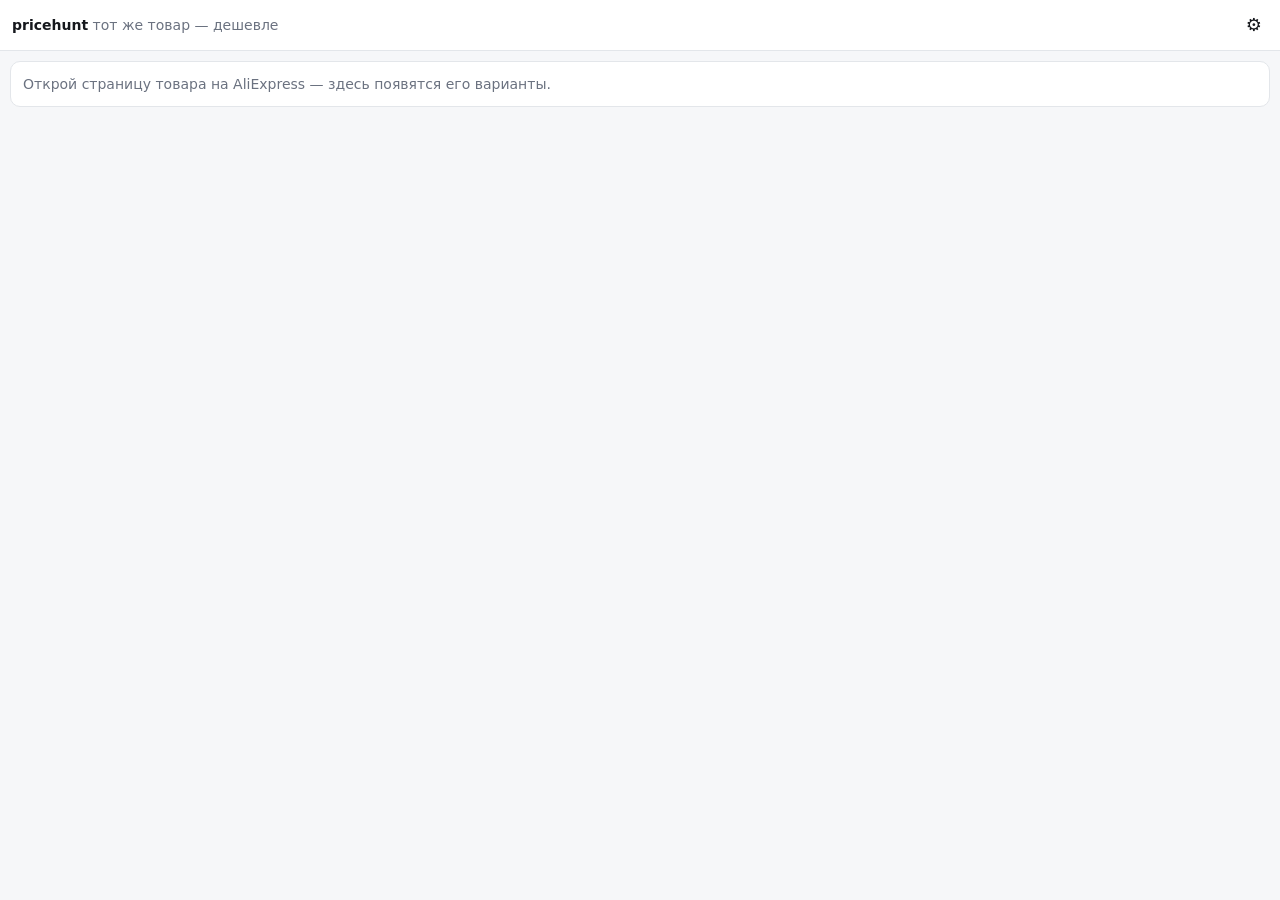
==== extension/panel.html @ d7264e55 "Extension 1.0: the whole agent lives in the browser side panel (no server). Product from the open pa" ====
<!doctype html>
<html lang="ru">
<head>
<meta charset="utf-8">
<meta name="viewport" content="width=device-width, initial-scale=1">
<title>pricehunt</title>
<link rel="stylesheet" href="panel.css">
</head>
<body>
<header>
  <div><b>pricehunt</b> <span class="mute">тот же товар — дешевле</span></div>
  <button class="icon" id="gear" title="Модель">⚙</button>
</header>

<section id="setup" hidden>
  <h2>Модель агента</h2>
  <p class="mute small">Агент думает и смотрит на фото с помощью открытой модели на твоём компьютере (Ollama) или по любому адресу в формате OpenAI. Нужна модель, которая видит картинки.</p>
  <label>Адрес</label>
  <input id="base" placeholder="http://localhost:11434">
  <button class="ghost" id="probe">Проверить</button>
  <div id="probeout" class="small"></div>
  <label>Модель</label>
  <select id="modelsel"></select>
  <details class="small"><summary>ключ API (если нужен)</summary><input id="key" placeholder="необязательно"></details>
  <button id="savecfg">Сохранить</button>
  <div class="help small" id="help" hidden>
    <b>Нет Ollama?</b> Скачай с <a href="https://ollama.com/download" target="_blank" rel="noopener">ollama.com/download</a>, установи и выполни в терминале одну команду, например:
    <code>ollama pull qwen2.5vl:7b</code>
    Подойдёт любая модель со значком «vision». Мы проверяли MiniCPM-V 4.7 (49 из 49 фото вариантов верно) и Gemma 4 12B (45 из 49).
  </div>
</section>

<section id="product">
  <div id="noproduct" class="mute">Открой страницу товара на AliExpress — здесь появятся его варианты.</div>
  <div id="pcard" hidden>
    <div class="row">
      <img id="pimg" alt="">
      <div class="grow"><div id="ptitle" class="ptitle"></div><div id="pprice" class="small"></div></div>
    </div>
    <div id="groups"></div>
    <button id="go">Найти дешевле такой же</button>
    <button class="ghost" id="stop" hidden>Стоп</button>
    <div class="mute small">Выбранный вариант — требование: агент ищет именно такой и пытается побить его цену. Цены и доставка — по настройкам твоего AliExpress.</div>
  </div>
</section>

<section id="run" hidden>
  <div class="stats">
    <div><div class="mute small">уровень</div><div id="slevel" class="num">—</div></div>
    <div><div class="mute small">утомление</div><div id="sfat" class="num">—</div></div>
    <div><div class="mute small">видел / открыл</div><div id="sseen" class="num">—</div></div>
    <div><div class="mute small">время</div><div id="stime" class="num">—</div></div>
  </div>
  <div id="captcha" class="warn" hidden>🧩 AliExpress показал капчу — сдвинь ползунок во вкладке, агент подождёт.</div>
  <div id="verdict"></div>
  <details><summary class="mute small">журнал агента</summary><div id="log"></div></details>
</section>

<section id="results" hidden>
  <div id="list"></div>
</section>

<section id="mine" hidden>
  <h2>Мои находки</h2>
  <p class="mute small">Вставь ссылки на товары, которые нашёл сам — они пройдут ту же проверку, и будет видно, кто нашёл дешевле.</p>
  <textarea id="minetext" placeholder="https://www.aliexpress.com/item/…"></textarea>
  <button class="ghost" id="cmp">Сравнить с агентом</button>
</section>

<script type="module" src="panel.js"></script>
</body>
</html>
---- extension/panel.css ----
:root{--bg:#f6f7f9;--card:#fff;--ink:#16181d;--mute:#6b7280;--line:#e3e6ea;--acc:#0f766e;--acc2:#e6f4f2;--warn:#b42318;--warnbg:#fdecea;--human:#7c3aed;--humanbg:#f1ebfe}
@media (prefers-color-scheme:dark){:root{--bg:#111316;--card:#1a1d22;--ink:#e8eaed;--mute:#9aa1ab;--line:#2a2f36;--acc:#2dd4bf;--acc2:#12302c;--warn:#f97066;--warnbg:#3a1714;--human:#b794f6;--humanbg:#2a1f42}}
*{box-sizing:border-box}
body{margin:0;background:var(--bg);color:var(--ink);font:14px/1.45 system-ui,-apple-system,Segoe UI,Roboto,sans-serif}
header{display:flex;justify-content:space-between;align-items:center;padding:10px 12px;border-bottom:1px solid var(--line);background:var(--card);position:sticky;top:0;z-index:2}
section{background:var(--card);border:1px solid var(--line);border-radius:10px;margin:10px;padding:12px}
h2{font-size:15px;margin:0 0 6px}
label{display:block;font-size:12px;color:var(--mute);margin:8px 0 3px}
input,select,textarea{width:100%;padding:7px 9px;border:1px solid var(--line);border-radius:8px;background:var(--bg);color:var(--ink);font:inherit}
textarea{min-height:64px}
button{background:var(--acc);color:#fff;border:0;border-radius:8px;padding:9px 14px;font:inherit;font-weight:600;cursor:pointer;margin-top:10px}
button:disabled{opacity:.5;cursor:default}
button.ghost{background:transparent;color:var(--acc);border:1px solid var(--acc)}
button.icon{background:transparent;color:var(--ink);font-size:18px;padding:2px 6px;margin:0}
#go{width:100%}
.mute{color:var(--mute)}
.small{font-size:12px}
.row{display:flex;gap:10px;align-items:flex-start}
.grow{flex:1;min-width:0}
#pimg{width:72px;height:72px;object-fit:cover;border-radius:8px;background:var(--bg)}
.ptitle{font-weight:600;font-size:13px;display:-webkit-box;-webkit-line-clamp:3;-webkit-box-orient:vertical;overflow:hidden}
.gname{font-size:12px;color:var(--mute);margin-top:8px}
.chip{display:inline-block;border:1px solid var(--line);border-radius:16px;padding:3px 10px;margin:4px 4px 0 0;cursor:pointer;font-size:13px;background:var(--bg)}
.chip.on{border-color:var(--acc);background:var(--acc2);color:var(--acc);font-weight:600}
.chip.off{opacity:.4}
.stats{display:grid;grid-template-columns:repeat(4,1fr);gap:6px}
.num{font-size:16px;font-weight:700}
#log{font:11px/1.4 ui-monospace,Consolas,monospace;max-height:220px;overflow:auto;white-space:pre-wrap;color:var(--mute);margin-top:6px}
.warn{background:var(--warnbg);color:var(--warn);border-radius:8px;padding:8px;margin-top:8px;font-weight:600}
#verdict{margin-top:8px;font-weight:600}
.item{display:grid;grid-template-columns:56px 1fr auto;gap:8px;padding:9px 0;border-top:1px solid var(--line)}
.item:first-child{border-top:0}
.item img{width:56px;height:56px;object-fit:cover;border-radius:6px;background:var(--bg)}
.item.dim{opacity:.55}
.item a{color:var(--ink);text-decoration:none;font-size:12.5px;display:-webkit-box;-webkit-line-clamp:2;-webkit-box-orient:vertical;overflow:hidden}
.item a:hover{text-decoration:underline}
.total{font-weight:700;font-size:15px;text-align:right}
.sub{font-size:11px;color:var(--mute);text-align:right}
.tag{border-radius:6px;padding:0 6px;font-size:11px;font-weight:700;margin-right:4px}
.t0{background:var(--acc2);color:var(--acc)}.t1{background:var(--line);color:var(--ink)}.t2{background:var(--warnbg);color:var(--warn)}
.ref{background:var(--ink);color:var(--card)}.human{background:var(--humanbg);color:var(--human)}
.flag{display:block;font-size:11px;color:var(--warn);margin-top:2px}
.help{background:var(--bg);border-radius:8px;padding:8px;margin-top:10px}
code{display:block;background:var(--card);border:1px solid var(--line);border-radius:6px;padding:4px 6px;margin:6px 0;user-select:all}
#probeout{margin-top:6px}
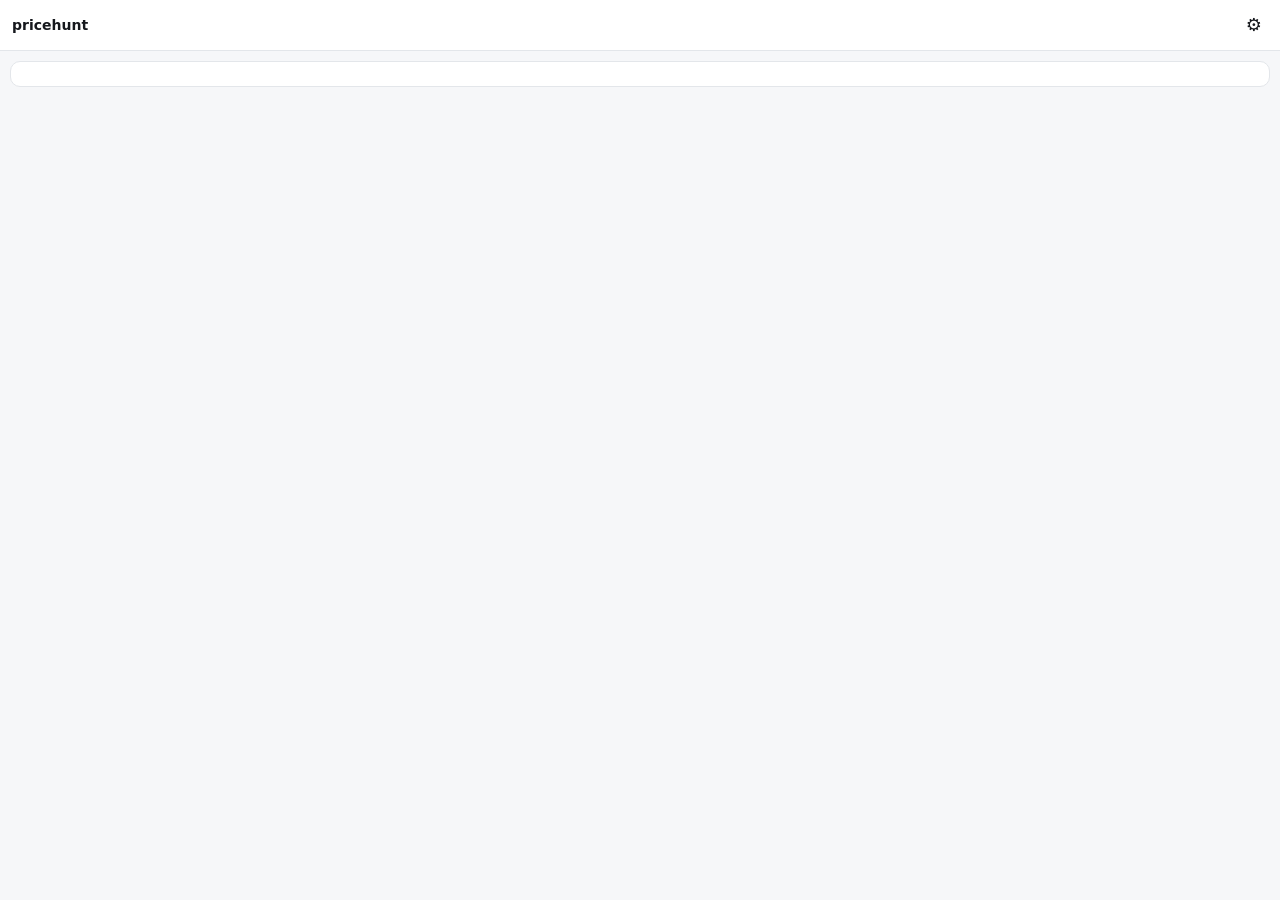
==== commit 9f9fa547: "Extension 1.1: English/Russian/Ukrainian UI and agent log (browser language by default, switch in se" ====
--- a/extension/panel.html
+++ b/extension/panel.html
@@ -1,5 +1,5 @@
 <!doctype html>
-<html lang="ru">
+<html lang="en">
 <head>
 <meta charset="utf-8">
 <meta name="viewport" content="width=device-width, initial-scale=1">
@@ -8,52 +8,50 @@
 </head>
 <body>
 <header>
-  <div><b>pricehunt</b> <span class="mute">тот же товар — дешевле</span></div>
-  <button class="icon" id="gear" title="Модель">⚙</button>
+  <div><b>pricehunt</b> <span class="mute" data-i18n="tagline"></span></div>
+  <button class="icon" id="gear" data-i18n-title="gear_title">⚙</button>
 </header>
 
 <section id="setup" hidden>
-  <h2>Модель агента</h2>
-  <p class="mute small">Агент думает и смотрит на фото с помощью открытой модели на твоём компьютере (Ollama) или по любому адресу в формате OpenAI. Нужна модель, которая видит картинки.</p>
-  <label>Адрес</label>
+  <h2 data-i18n="setup_h"></h2>
+  <label data-i18n="language"></label>
+  <select id="langsel"></select>
+  <p class="mute small" data-i18n="setup_p"></p>
+  <label data-i18n="address"></label>
   <input id="base" placeholder="http://localhost:11434">
-  <button class="ghost" id="probe">Проверить</button>
+  <button class="ghost" id="probe" data-i18n="check"></button>
   <div id="probeout" class="small"></div>
-  <label>Модель</label>
+  <label data-i18n="model"></label>
   <select id="modelsel"></select>
-  <details class="small"><summary>ключ API (если нужен)</summary><input id="key" placeholder="необязательно"></details>
-  <button id="savecfg">Сохранить</button>
-  <div class="help small" id="help" hidden>
-    <b>Нет Ollama?</b> Скачай с <a href="https://ollama.com/download" target="_blank" rel="noopener">ollama.com/download</a>, установи и выполни в терминале одну команду, например:
-    <code>ollama pull qwen2.5vl:7b</code>
-    Подойдёт любая модель со значком «vision». Мы проверяли MiniCPM-V 4.7 (49 из 49 фото вариантов верно) и Gemma 4 12B (45 из 49).
-  </div>
+  <details class="small"><summary data-i18n="apikey"></summary><input id="key" data-i18n-ph="optional"></details>
+  <button id="savecfg" data-i18n="save"></button>
+  <div class="help small" id="help" hidden data-i18n-html="help_html"></div>
 </section>
 
 <section id="product">
-  <div id="noproduct" class="mute">Открой страницу товара на AliExpress — здесь появятся его варианты.</div>
+  <div id="noproduct" class="mute" data-i18n="noproduct"></div>
   <div id="pcard" hidden>
     <div class="row">
       <img id="pimg" alt="">
       <div class="grow"><div id="ptitle" class="ptitle"></div><div id="pprice" class="small"></div></div>
     </div>
     <div id="groups"></div>
-    <button id="go">Найти дешевле такой же</button>
-    <button class="ghost" id="stop" hidden>Стоп</button>
-    <div class="mute small">Выбранный вариант — требование: агент ищет именно такой и пытается побить его цену. Цены и доставка — по настройкам твоего AliExpress.</div>
+    <button id="go" data-i18n="go"></button>
+    <button class="ghost" id="stop" hidden data-i18n="stop"></button>
+    <div class="mute small" data-i18n="variant_note"></div>
   </div>
 </section>
 
 <section id="run" hidden>
   <div class="stats">
-    <div><div class="mute small">уровень</div><div id="slevel" class="num">—</div></div>
-    <div><div class="mute small">утомление</div><div id="sfat" class="num">—</div></div>
-    <div><div class="mute small">видел / открыл</div><div id="sseen" class="num">—</div></div>
-    <div><div class="mute small">время</div><div id="stime" class="num">—</div></div>
+    <div><div class="mute small" data-i18n="st_level"></div><div id="slevel" class="num">—</div></div>
+    <div><div class="mute small" data-i18n="st_fatigue"></div><div id="sfat" class="num">—</div></div>
+    <div><div class="mute small" data-i18n="st_seen"></div><div id="sseen" class="num">—</div></div>
+    <div><div class="mute small" data-i18n="st_time"></div><div id="stime" class="num">—</div></div>
   </div>
-  <div id="captcha" class="warn" hidden>🧩 AliExpress показал капчу — сдвинь ползунок во вкладке, агент подождёт.</div>
+  <div id="captcha" class="warn" hidden data-i18n="captcha_banner"></div>
   <div id="verdict"></div>
-  <details><summary class="mute small">журнал агента</summary><div id="log"></div></details>
+  <details><summary class="mute small" data-i18n="log_title"></summary><div id="log"></div></details>
 </section>
 
 <section id="results" hidden>
@@ -61,10 +59,10 @@
 </section>
 
 <section id="mine" hidden>
-  <h2>Мои находки</h2>
-  <p class="mute small">Вставь ссылки на товары, которые нашёл сам — они пройдут ту же проверку, и будет видно, кто нашёл дешевле.</p>
+  <h2 data-i18n="mine_h"></h2>
+  <p class="mute small" data-i18n="mine_p"></p>
   <textarea id="minetext" placeholder="https://www.aliexpress.com/item/…"></textarea>
-  <button class="ghost" id="cmp">Сравнить с агентом</button>
+  <button class="ghost" id="cmp" data-i18n="cmp"></button>
 </section>
 
 <script type="module" src="panel.js"></script>
